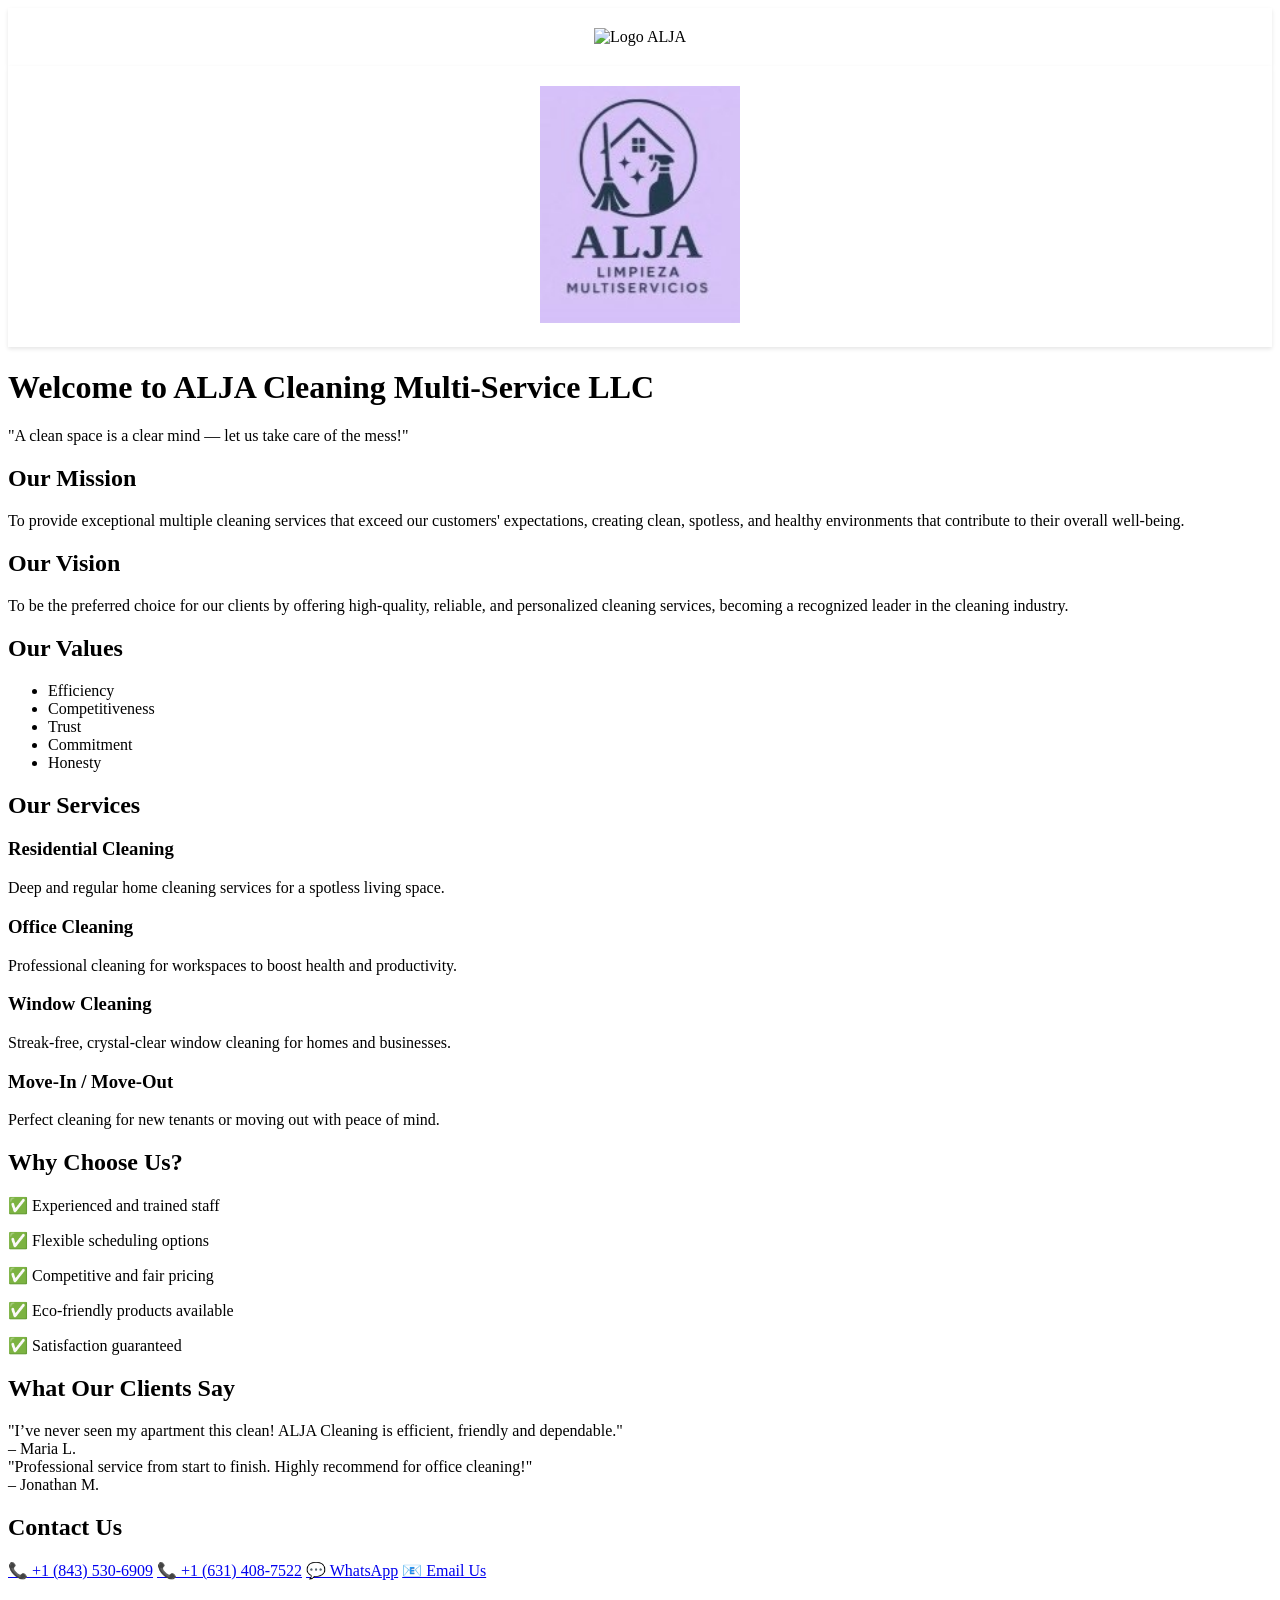
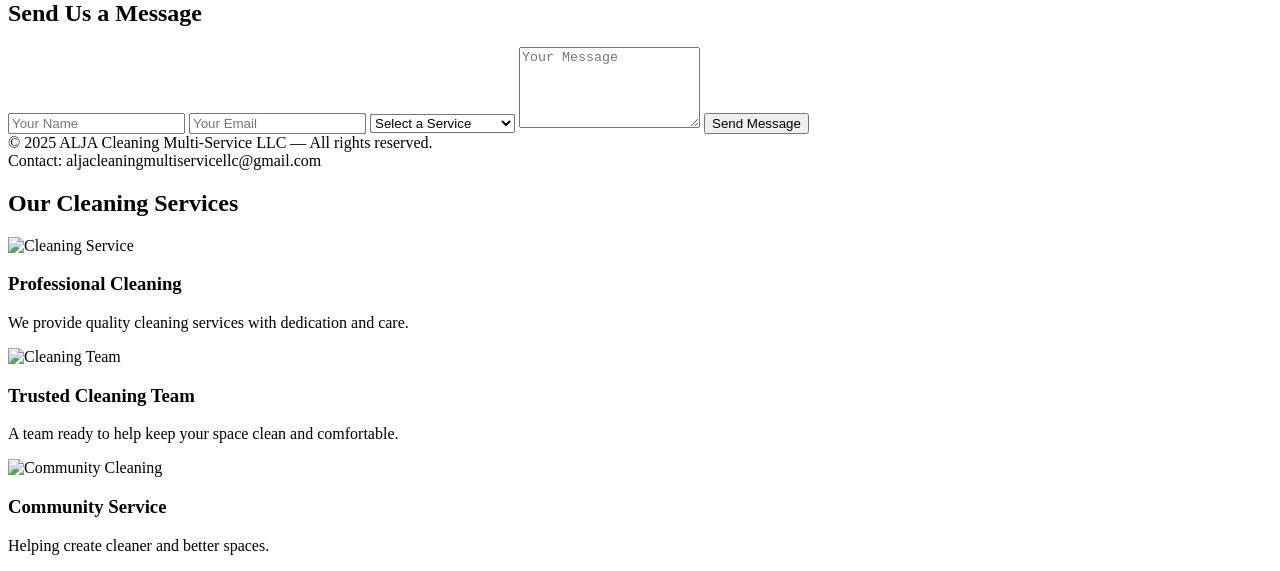
==== index.html @ face8fed "Revise HTML structure and update logo Updated the logo image and added new sections for services and" ====
<!DOCTYPE html>
<html lang="en">
<head>
<meta charset="UTF-8" />
<meta name="viewport" content="width=device-width, initial-scale=1.0"/>
<title>ALJA Cleaning Multi-Service LLC</title>
<style>
<body>
{ 
font-family: 'Segoe UI', sans-serif;
margin: 0;
padding: 0;
background-color: #f4f6f8;
color: #333;
}
header {
background-color: #ffffff;
padding: 20px 0;
text-align: center;
box-shadow: 0 2px 4px rgba(0,0,0,0.1);
}
</style>
</head>
 <header>
   <img src="IMG_3020" alt="Logo ALJA" width="200">
 </header>
</body>
<html>
</html>
 </header>
</style>
</head>
<body>

<header>
<!-- Cambia este archivo por tu logo -->
<img src="IMG_3020.jpeg" alt="ALJA Cleaning Logo" width="200"> 
</header>

<div class="container">

<h1>Welcome to ALJA Cleaning Multi-Service LLC</h1>
<p>"A clean space is a clear mind — let us take care of the mess!"</p>

<section>
<h2>Our Mission</h2>
<p>To provide exceptional multiple cleaning services that exceed our customers' expectations, creating clean, spotless, and healthy environments that contribute to their overall well-being.</p>
</section>

<section>
<h2>Our Vision</h2>
<p>To be the preferred choice for our clients by offering high-quality, reliable, and personalized cleaning services, becoming a recognized leader in the cleaning industry.</p>
</section>

<section>
<h2>Our Values</h2>
<ul>
<li>Efficiency</li>
<li>Competitiveness</li>
<li>Trust</li>
<li>Commitment</li>
<li>Honesty</li>
</ul>
</section>

<section>
<h2>Our Services</h2>
<div class="services">
<div class="service-box">
<h3>Residential Cleaning</h3>
<p>Deep and regular home cleaning services for a spotless living space.</p>
</div>
<div class="service-box">
<h3>Office Cleaning</h3>
<p>Professional cleaning for workspaces to boost health and productivity.</p>
</div>
<div class="service-box">
<h3>Window Cleaning</h3>
<p>Streak-free, crystal-clear window cleaning for homes and businesses.</p>
</div>
<div class="service-box">
<h3>Move-In / Move-Out</h3>
<p>Perfect cleaning for new tenants or moving out with peace of mind.</p>
</div>
</div>
</section>

<section>
<h2>Why Choose Us?</h2>
<div class="why-choose-us">
<div class="service-box">
<p>✅ Experienced and trained staff</p>
<p>✅ Flexible scheduling options</p>
<p>✅ Competitive and fair pricing</p>
<p>✅ Eco-friendly products available</p>
<p>✅ Satisfaction guaranteed</p>
</div>
</div>
</section>

<section>
<h2>What Our Clients Say</h2>
<div class="testimonial">
"I’ve never seen my apartment this clean! ALJA Cleaning is efficient, friendly and dependable." <br>– Maria L.
</div>
<div class="testimonial">
"Professional service from start to finish. Highly recommend for office cleaning!" <br>– Jonathan M.
</div>
</section>

<section>
<h2>Contact Us</h2>
<div class="contact-buttons">
<a href="tel:+18435306909">📞 +1 (843) 530-6909</a>
<a href="tel:+16314087522">📞 +1 (631) 408-7522</a>
<a href="https://wa.me/18435306909" target="_blank">💬 WhatsApp</a>
<a href="mailto:aljacleaningmultiservicellc@gmail.com">📧 Email Us</a>
</div>
</section>

<section>
<h2>Send Us a Message</h2>
<form>
<input type="text" placeholder="Your Name" required>
<input type="email" placeholder="Your Email" required>
<select required>
<option value="">Select a Service</option>
<option>Residential Cleaning</option>
<option>Office Cleaning</option>
<option>Window Cleaning</option>
<option>Move-In / Move-Out</option>
</select>
<textarea rows="5" placeholder="Your Message" required></textarea>
<input type="submit" value="Send Message">
</form>
</section>

</div>

<footer>
&copy; 2025 ALJA Cleaning Multi-Service LLC — All rights reserved.<br>
Contact: aljacleaningmultiservicellc@gmail.com
</footer>
<section id="services">

<h2>Our Cleaning Services</h2>

<div class="services">


<div class="card">

<img src="images/IMG_3020.jpeg" alt="Cleaning Service">

<h3>Professional Cleaning</h3>

<p>
We provide quality cleaning services with dedication and care.
</p>

</div>



<div class="card">

<img src="images/IMG_3021 (1).jpeg" alt="Cleaning Team">

<h3>Trusted Cleaning Team</h3>

<p>
A team ready to help keep your space clean and comfortable.
</p>

</div>



<div class="card">

<img src="images/IMG_3021 (2).jpeg" alt="Community Cleaning">

<h3>Community Service</h3>

<p>
Helping create cleaner and better spaces.
</p>

</div>


</div>

</section>
</body>
</html>
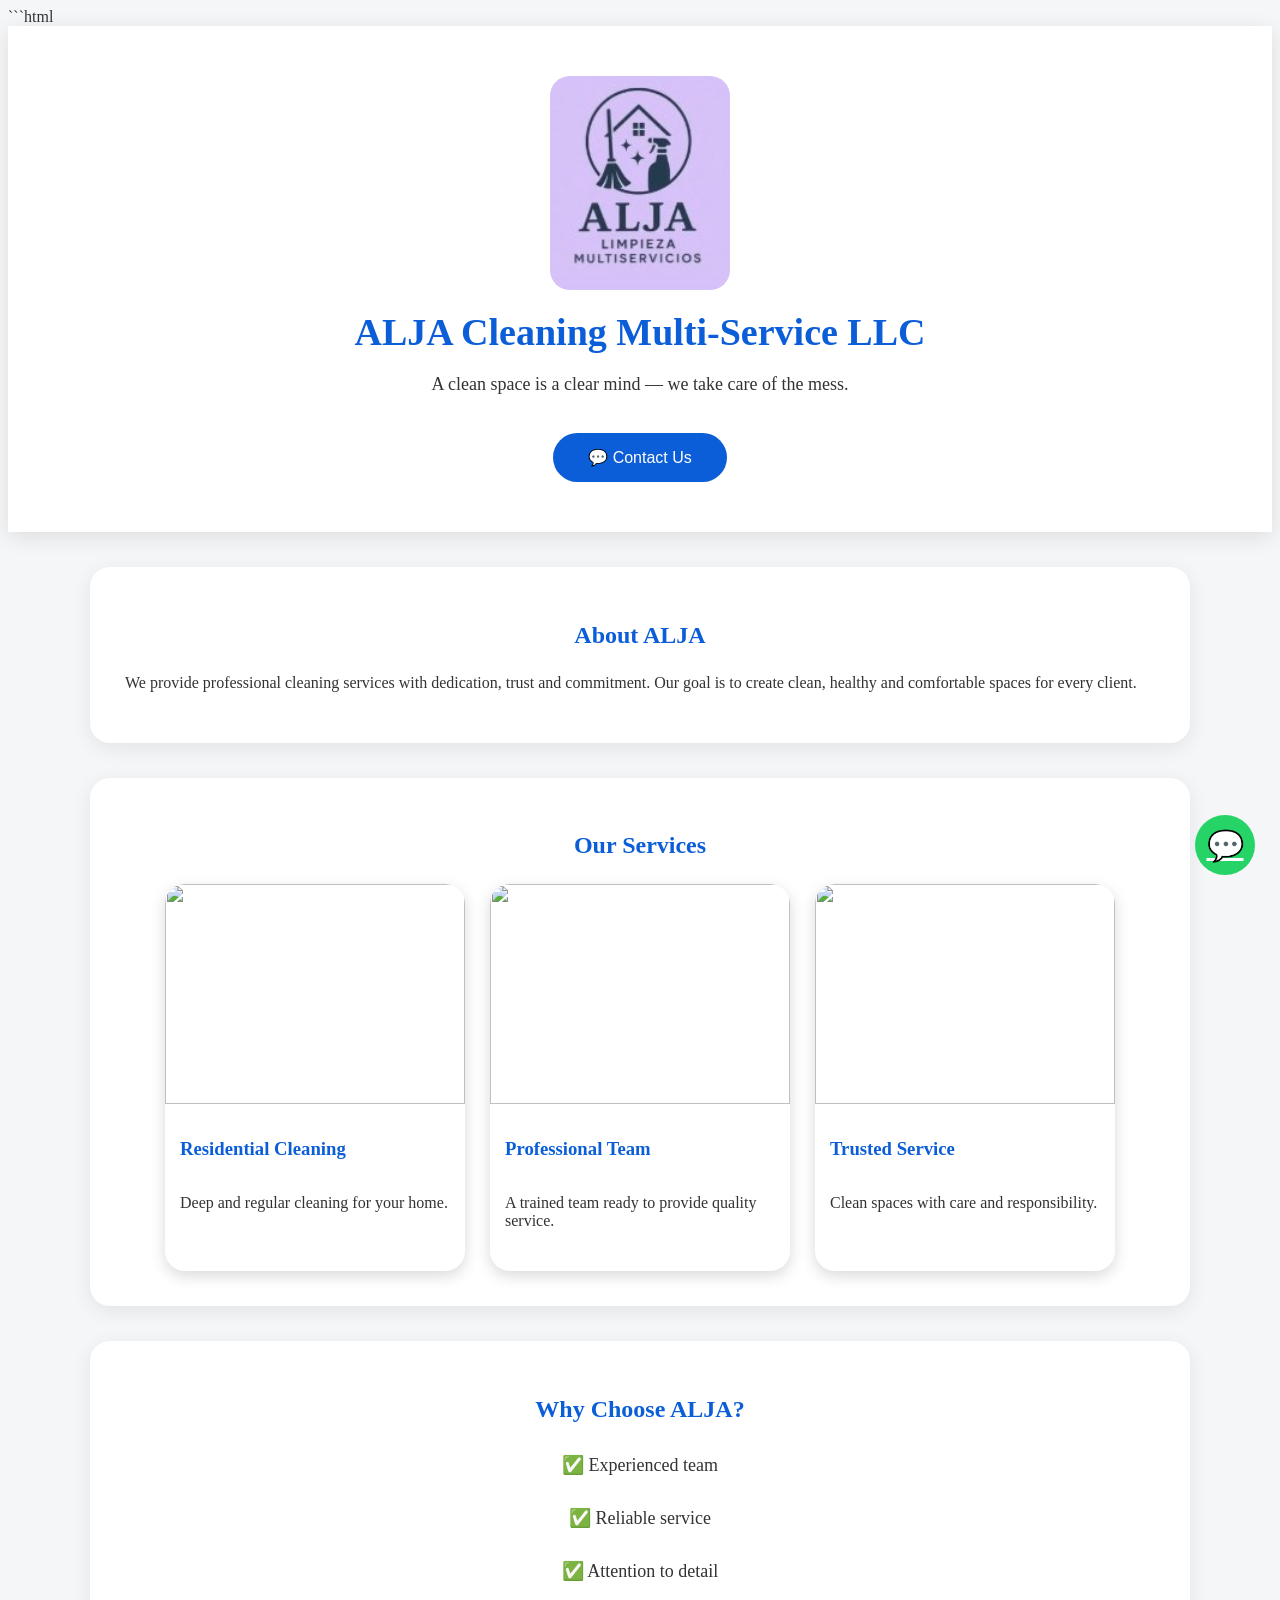
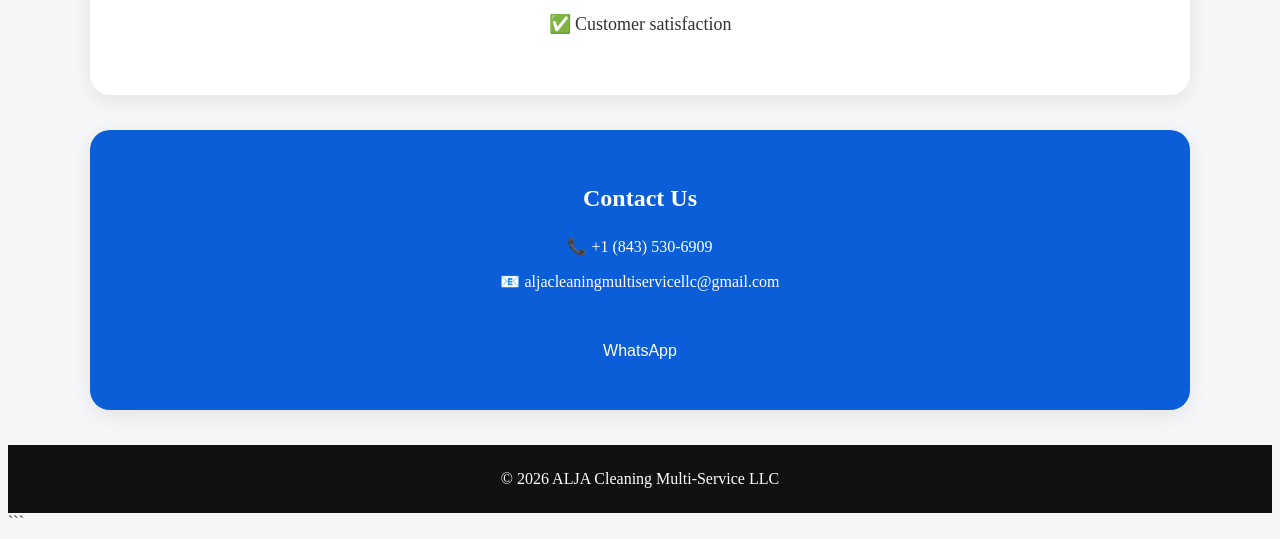
==== commit 1958eca9: "Refactor index.html for improved layout and content Updated HTML structure and content for ALJA Clea" ====
--- a/index.html
+++ b/index.html
@@ -1,161 +1,77 @@
+```html
 <!DOCTYPE html>
 <html lang="en">
+
 <head>
-<meta charset="UTF-8" />
-<meta name="viewport" content="width=device-width, initial-scale=1.0"/>
+
+<meta charset="UTF-8">
+<meta name="viewport" content="width=device-width, initial-scale=1.0">
+
 <title>ALJA Cleaning Multi-Service LLC</title>
-<style>
-<body>
-{ 
-font-family: 'Segoe UI', sans-serif;
-margin: 0;
-padding: 0;
-background-color: #f4f6f8;
-color: #333;
-}
-header {
-background-color: #ffffff;
-padding: 20px 0;
-text-align: center;
-box-shadow: 0 2px 4px rgba(0,0,0,0.1);
-}
-</style>
+
+<link rel="stylesheet" href="style.css">
+
 </head>
- <header>
-   <img src="IMG_3020" alt="Logo ALJA" width="200">
- </header>
-</body>
-<html>
-</html>
- </header>
-</style>
-</head>
+
+
 <body>
 
+
 <header>
-<!-- Cambia este archivo por tu logo -->
-<img src="IMG_3020.jpeg" alt="ALJA Cleaning Logo" width="200"> 
+
+<img src="IMG_3020.jpeg" alt="ALJA Logo">
+
+<h1>ALJA Cleaning Multi-Service LLC</h1>
+
+<p>
+A clean space is a clear mind — we take care of the mess.
+</p>
+
+<a href="https://wa.me/18435306909" target="_blank">
+<button>💬 Contact Us</button>
+</a>
+
 </header>
+
+
+
 
 <div class="container">
 
-<h1>Welcome to ALJA Cleaning Multi-Service LLC</h1>
-<p>"A clean space is a clear mind — let us take care of the mess!"</p>
+
+
+<section class="about">
+
+<h2>About ALJA</h2>
+
+<p>
+We provide professional cleaning services with dedication,
+trust and commitment. Our goal is to create clean,
+healthy and comfortable spaces for every client.
+</p>
+
+</section>
+
+
+
+
 
 <section>
-<h2>Our Mission</h2>
-<p>To provide exceptional multiple cleaning services that exceed our customers' expectations, creating clean, spotless, and healthy environments that contribute to their overall well-being.</p>
-</section>
 
-<section>
-<h2>Our Vision</h2>
-<p>To be the preferred choice for our clients by offering high-quality, reliable, and personalized cleaning services, becoming a recognized leader in the cleaning industry.</p>
-</section>
+<h2>Our Services</h2>
 
-<section>
-<h2>Our Values</h2>
-<ul>
-<li>Efficiency</li>
-<li>Competitiveness</li>
-<li>Trust</li>
-<li>Commitment</li>
-<li>Honesty</li>
-</ul>
-</section>
-
-<section>
-<h2>Our Services</h2>
-<div class="services">
-<div class="service-box">
-<h3>Residential Cleaning</h3>
-<p>Deep and regular home cleaning services for a spotless living space.</p>
-</div>
-<div class="service-box">
-<h3>Office Cleaning</h3>
-<p>Professional cleaning for workspaces to boost health and productivity.</p>
-</div>
-<div class="service-box">
-<h3>Window Cleaning</h3>
-<p>Streak-free, crystal-clear window cleaning for homes and businesses.</p>
-</div>
-<div class="service-box">
-<h3>Move-In / Move-Out</h3>
-<p>Perfect cleaning for new tenants or moving out with peace of mind.</p>
-</div>
-</div>
-</section>
-
-<section>
-<h2>Why Choose Us?</h2>
-<div class="why-choose-us">
-<div class="service-box">
-<p>✅ Experienced and trained staff</p>
-<p>✅ Flexible scheduling options</p>
-<p>✅ Competitive and fair pricing</p>
-<p>✅ Eco-friendly products available</p>
-<p>✅ Satisfaction guaranteed</p>
-</div>
-</div>
-</section>
-
-<section>
-<h2>What Our Clients Say</h2>
-<div class="testimonial">
-"I’ve never seen my apartment this clean! ALJA Cleaning is efficient, friendly and dependable." <br>– Maria L.
-</div>
-<div class="testimonial">
-"Professional service from start to finish. Highly recommend for office cleaning!" <br>– Jonathan M.
-</div>
-</section>
-
-<section>
-<h2>Contact Us</h2>
-<div class="contact-buttons">
-<a href="tel:+18435306909">📞 +1 (843) 530-6909</a>
-<a href="tel:+16314087522">📞 +1 (631) 408-7522</a>
-<a href="https://wa.me/18435306909" target="_blank">💬 WhatsApp</a>
-<a href="mailto:aljacleaningmultiservicellc@gmail.com">📧 Email Us</a>
-</div>
-</section>
-
-<section>
-<h2>Send Us a Message</h2>
-<form>
-<input type="text" placeholder="Your Name" required>
-<input type="email" placeholder="Your Email" required>
-<select required>
-<option value="">Select a Service</option>
-<option>Residential Cleaning</option>
-<option>Office Cleaning</option>
-<option>Window Cleaning</option>
-<option>Move-In / Move-Out</option>
-</select>
-<textarea rows="5" placeholder="Your Message" required></textarea>
-<input type="submit" value="Send Message">
-</form>
-</section>
-
-</div>
-
-<footer>
-&copy; 2025 ALJA Cleaning Multi-Service LLC — All rights reserved.<br>
-Contact: aljacleaningmultiservicellc@gmail.com
-</footer>
-<section id="services">
-
-<h2>Our Cleaning Services</h2>
 
 <div class="services">
 
 
 <div class="card">
 
-<img src="images/IMG_3020.jpeg" alt="Cleaning Service">
+<img src="images/IMG_3021.jpeg">
 
-<h3>Professional Cleaning</h3>
+<h3>Residential Cleaning</h3>
 
 <p>
-We provide quality cleaning services with dedication and care.
+Deep and regular cleaning for your home.
 </p>
 
 </div>
@@ -164,34 +80,115 @@
 
 <div class="card">
 
-<img src="images/IMG_3021 (1).jpeg" alt="Cleaning Team">
+<img src="images/IMG_3021 (1).jpeg">
 
-<h3>Trusted Cleaning Team</h3>
+<h3>Professional Team</h3>
 
 <p>
-A team ready to help keep your space clean and comfortable.
+A trained team ready to provide quality service.
 </p>
 
 </div>
 
 
 
+
 <div class="card">
 
-<img src="images/IMG_3021 (2).jpeg" alt="Community Cleaning">
+<img src="images/IMG_3021 (2).jpeg">
 
-<h3>Community Service</h3>
+<h3>Trusted Service</h3>
 
 <p>
-Helping create cleaner and better spaces.
+Clean spaces with care and responsibility.
 </p>
 
 </div>
 
 
+
 </div>
 
 </section>
+
+
+
+
+
+
+
+<section>
+
+<h2>Why Choose ALJA?</h2>
+
+
+<div class="features">
+
+<p>✅ Experienced team</p>
+
+<p>✅ Reliable service</p>
+
+<p>✅ Attention to detail</p>
+
+<p>✅ Customer satisfaction</p>
+
+</div>
+
+
+</section>
+
+
+
+
+
+<section class="contact">
+
+<h2>Contact Us</h2>
+
+<p>📞 +1 (843) 530-6909</p>
+
+<p>📧 aljacleaningmultiservicellc@gmail.com</p>
+
+
+<a href="https://wa.me/18435306909" target="_blank">
+
+<button>
+WhatsApp
+</button>
+
+</a>
+
+
+</section>
+
+
+
+</div>
+
+
+
+
+
+<a href="https://wa.me/18435306909" class="float">
+
+💬
+
+</a>
+
+
+
+<footer>
+
+© 2026 ALJA Cleaning Multi-Service LLC
+
+</footer>
+
+
+
+<script src="script.js"></script>
+
+
 </body>
+
 </html>
-
+```
--- a/style.css
+++ b/style.css
@@ -0,0 +1,258 @@
+```css
+*{
+
+margin:0;
+padding:0;
+box-sizing:border-box;
+font-family:'Segoe UI',sans-serif;
+
+}
+
+
+body{
+
+background:#f4f6f8;
+color:#333;
+
+}
+
+
+
+header{
+
+background:white;
+text-align:center;
+padding:50px 20px;
+box-shadow:0 5px 20px rgba(0,0,0,.1);
+
+}
+
+
+
+header img{
+
+width:180px;
+border-radius:20px;
+
+}
+
+
+
+header h1{
+
+color:#0b5ed7;
+font-size:38px;
+margin:20px;
+
+}
+
+
+
+header p{
+
+font-size:18px;
+
+}
+
+
+
+button{
+
+margin-top:20px;
+background:#0b5ed7;
+color:white;
+border:none;
+padding:15px 35px;
+border-radius:30px;
+cursor:pointer;
+font-size:16px;
+
+}
+
+
+
+button:hover{
+
+background:#083b8a;
+
+}
+
+
+
+
+.container{
+
+width:90%;
+max-width:1100px;
+margin:auto;
+
+}
+
+
+
+section{
+
+background:white;
+margin:35px 0;
+padding:35px;
+border-radius:20px;
+box-shadow:0 5px 20px rgba(0,0,0,.08);
+
+}
+
+
+
+h2{
+
+text-align:center;
+color:#0b5ed7;
+margin-bottom:25px;
+
+}
+
+
+
+
+.services{
+
+display:flex;
+justify-content:center;
+gap:25px;
+flex-wrap:wrap;
+
+}
+
+
+
+.card{
+
+width:300px;
+background:white;
+border-radius:20px;
+overflow:hidden;
+box-shadow:0 5px 15px rgba(0,0,0,.15);
+transition:.3s;
+
+}
+
+
+
+.card:hover{
+
+transform:translateY(-10px);
+
+}
+
+
+
+.card img{
+
+width:100%;
+height:220px;
+object-fit:cover;
+
+}
+
+
+
+.card h3{
+
+padding:15px;
+color:#0b5ed7;
+
+}
+
+
+
+.card p{
+
+padding:0 15px 25px;
+
+}
+
+
+
+.features{
+
+text-align:center;
+font-size:18px;
+line-height:35px;
+
+}
+
+
+
+
+.contact{
+
+text-align:center;
+background:#0b5ed7;
+color:white;
+
+}
+
+
+
+.contact h2{
+
+color:white;
+
+}
+
+
+
+.float{
+
+position:fixed;
+right:25px;
+bottom:25px;
+
+background:#25D366;
+
+color:white;
+
+width:60px;
+height:60px;
+
+border-radius:50%;
+
+display:flex;
+justify-content:center;
+align-items:center;
+
+font-size:30px;
+
+}
+
+
+
+footer{
+
+background:#111;
+color:white;
+text-align:center;
+padding:25px;
+
+}
+
+
+
+
+@media(max-width:700px){
+
+header h1{
+
+font-size:25px;
+
+}
+
+
+.card{
+
+width:100%;
+
+}
+
+}
+```
+
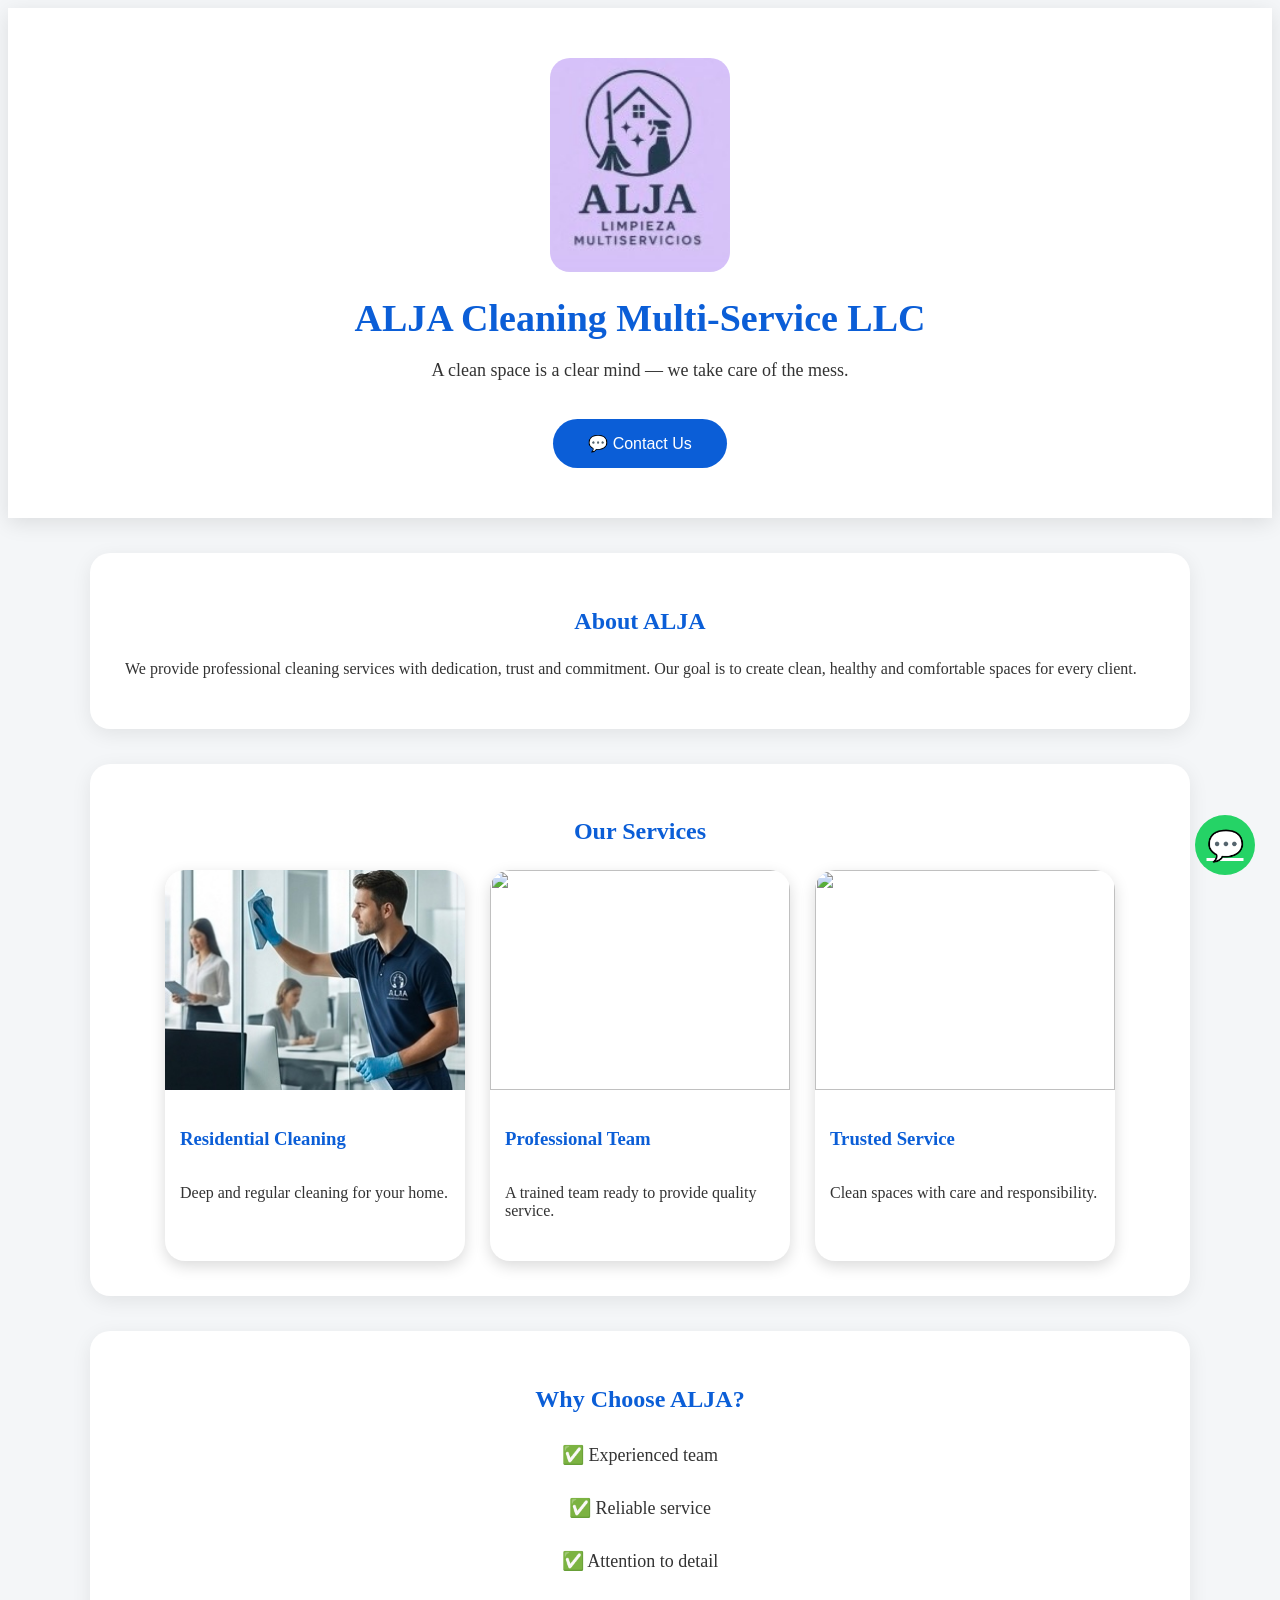
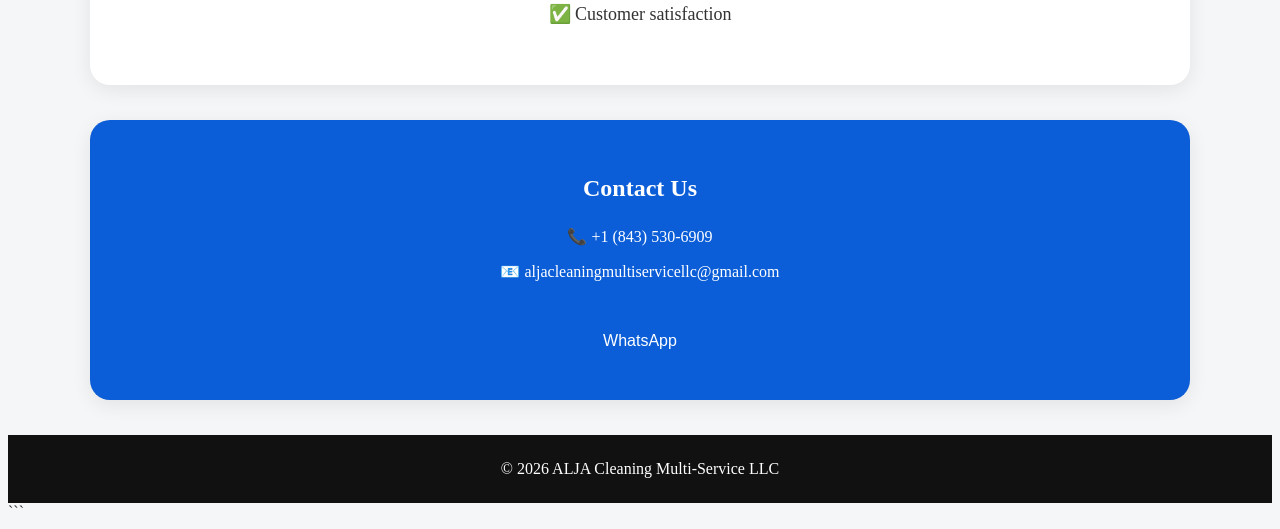
==== commit d1000a8c: "Fix HTML formatting and update image paths" ====
--- a/index.html
+++ b/index.html
@@ -1,4 +1,4 @@
-```html
+
 <!DOCTYPE html>
 <html lang="en">
 
@@ -66,7 +66,7 @@
 
 <div class="card">
 
-<img src="images/IMG_3021.jpeg">
+<img src="IMG_3021.jpeg">
 
 <h3>Residential Cleaning</h3>
 
@@ -80,7 +80,7 @@
 
 <div class="card">
 
-<img src="images/IMG_3021 (1).jpeg">
+<img src="IMG_3021(1).jpeg">
 
 <h3>Professional Team</h3>
 
@@ -95,7 +95,7 @@
 
 <div class="card">
 
-<img src="images/IMG_3021 (2).jpeg">
+<img src="IMG_3021(2).jpeg">
 
 <h3>Trusted Service</h3>
 
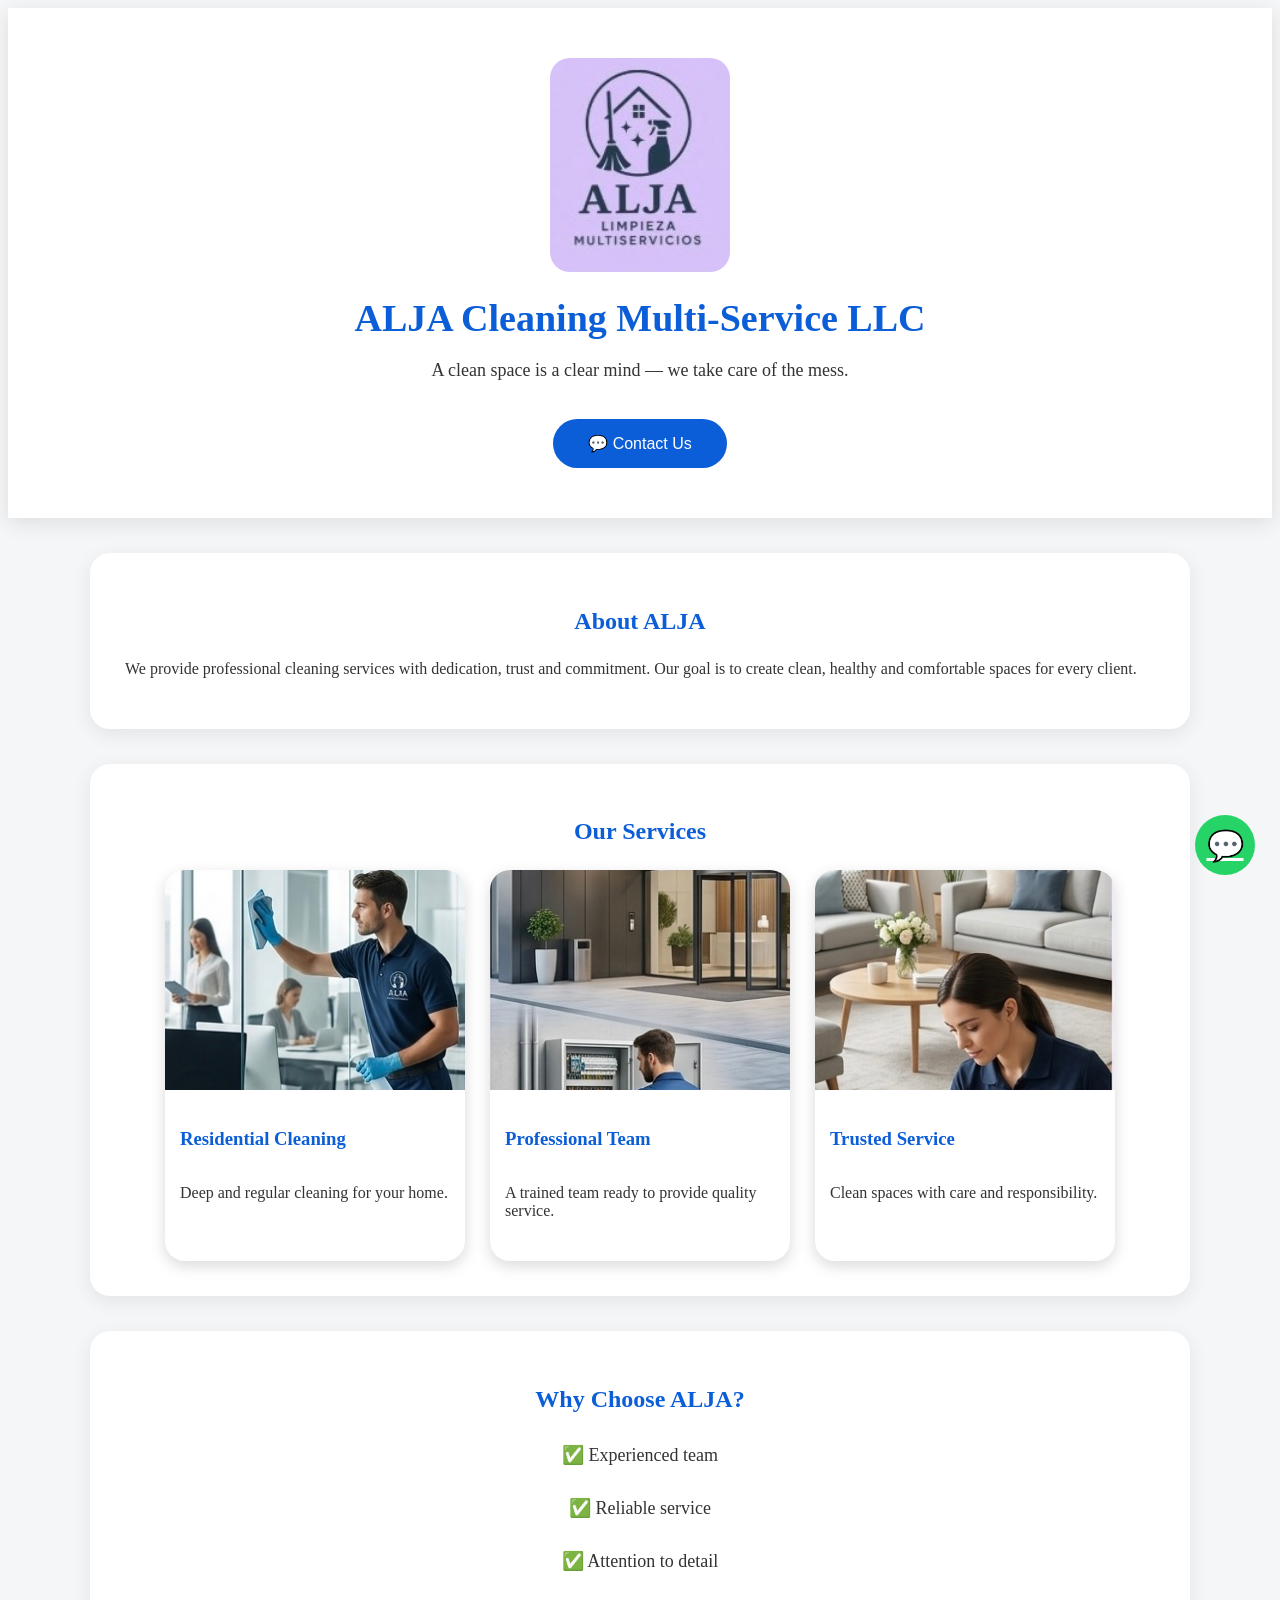
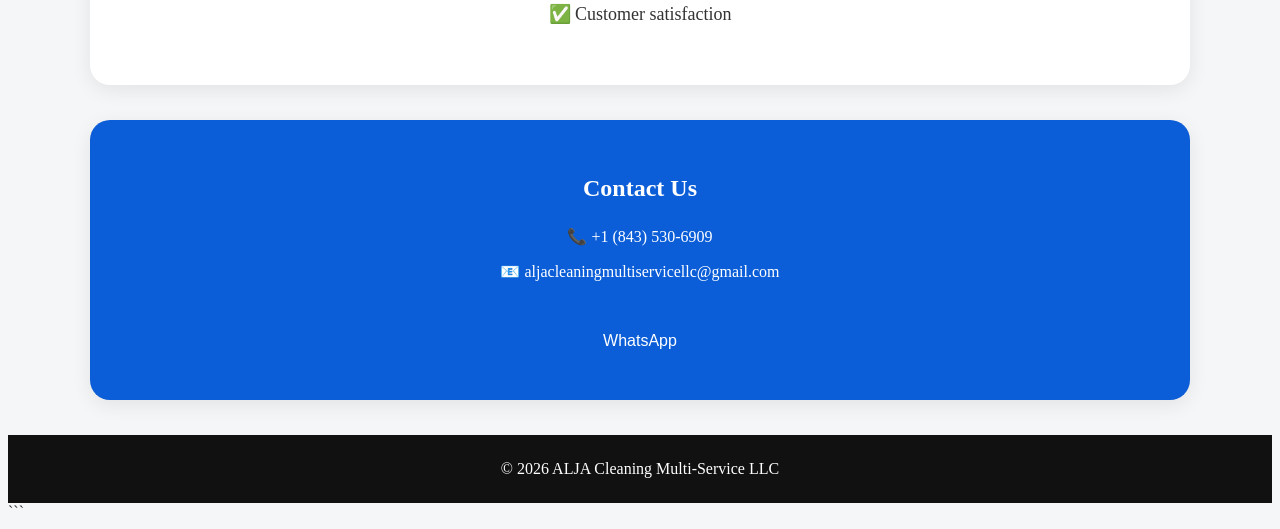
==== commit f43149d0: "Fix HTML formatting and restore content" ====
--- a/index.html
+++ b/index.html
@@ -80,7 +80,7 @@
 
 <div class="card">
 
-<img src="IMG_3021(1).jpeg">
+<img src="IMG_3021 (1).jpeg">
 
 <h3>Professional Team</h3>
 
@@ -95,7 +95,7 @@
 
 <div class="card">
 
-<img src="IMG_3021(2).jpeg">
+<img src="IMG_3021 (2).jpeg">
 
 <h3>Trusted Service</h3>
 
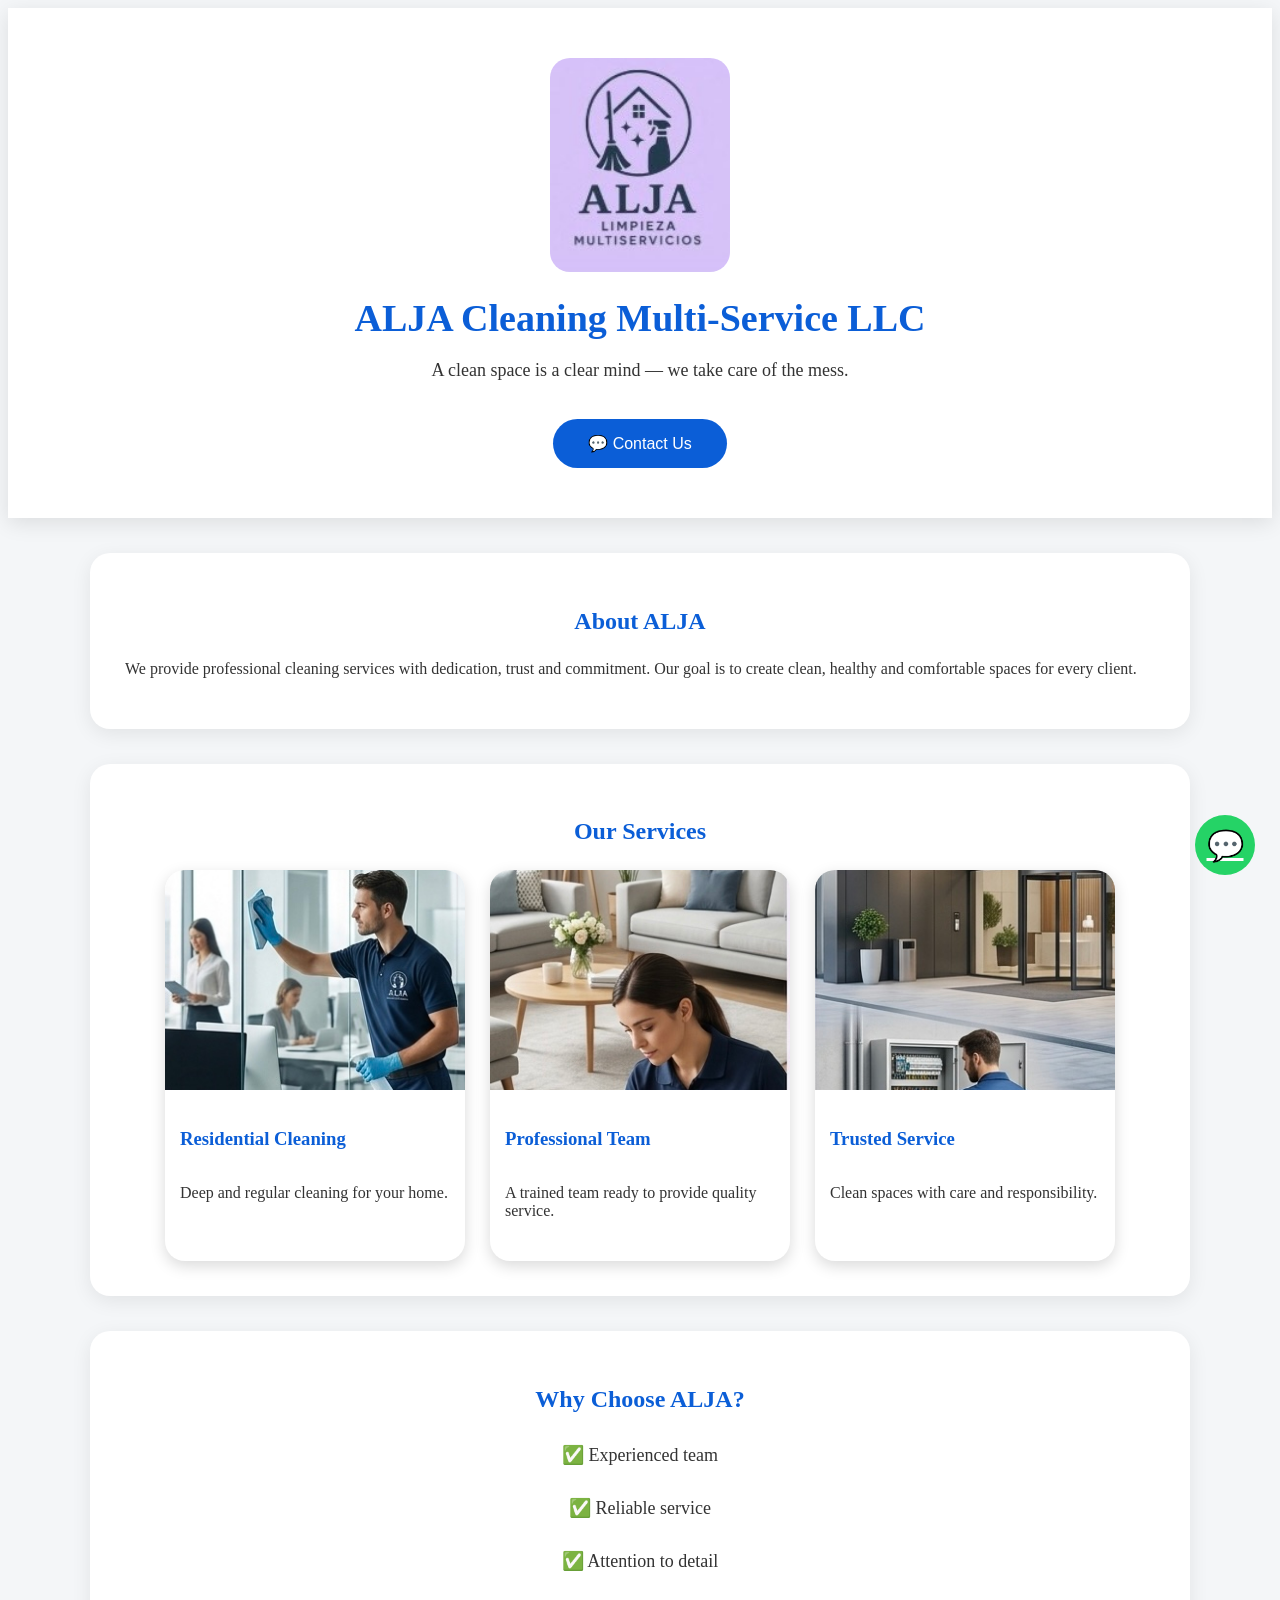
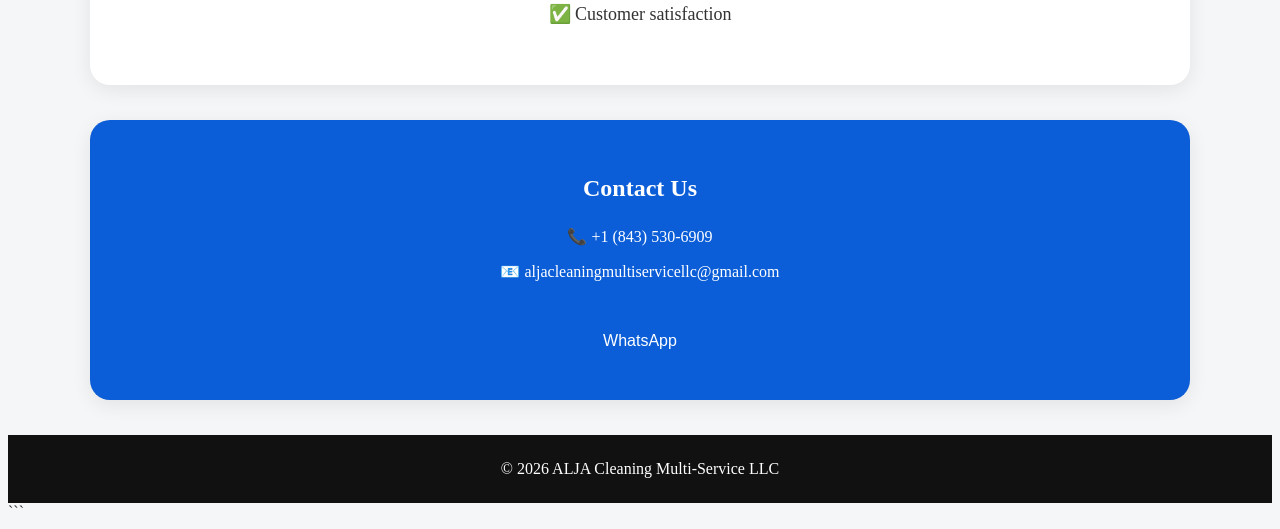
==== commit d49bfa74: "Update index.html with new content and images" ====
--- a/index.html
+++ b/index.html
@@ -80,7 +80,7 @@
 
 <div class="card">
 
-<img src="IMG_3021 (1).jpeg">
+<img src="IMG_3022.jpeg">
 
 <h3>Professional Team</h3>
 
@@ -95,7 +95,7 @@
 
 <div class="card">
 
-<img src="IMG_3021 (2).jpeg">
+<img src="IMG_3023.jpeg">
 
 <h3>Trusted Service</h3>
 
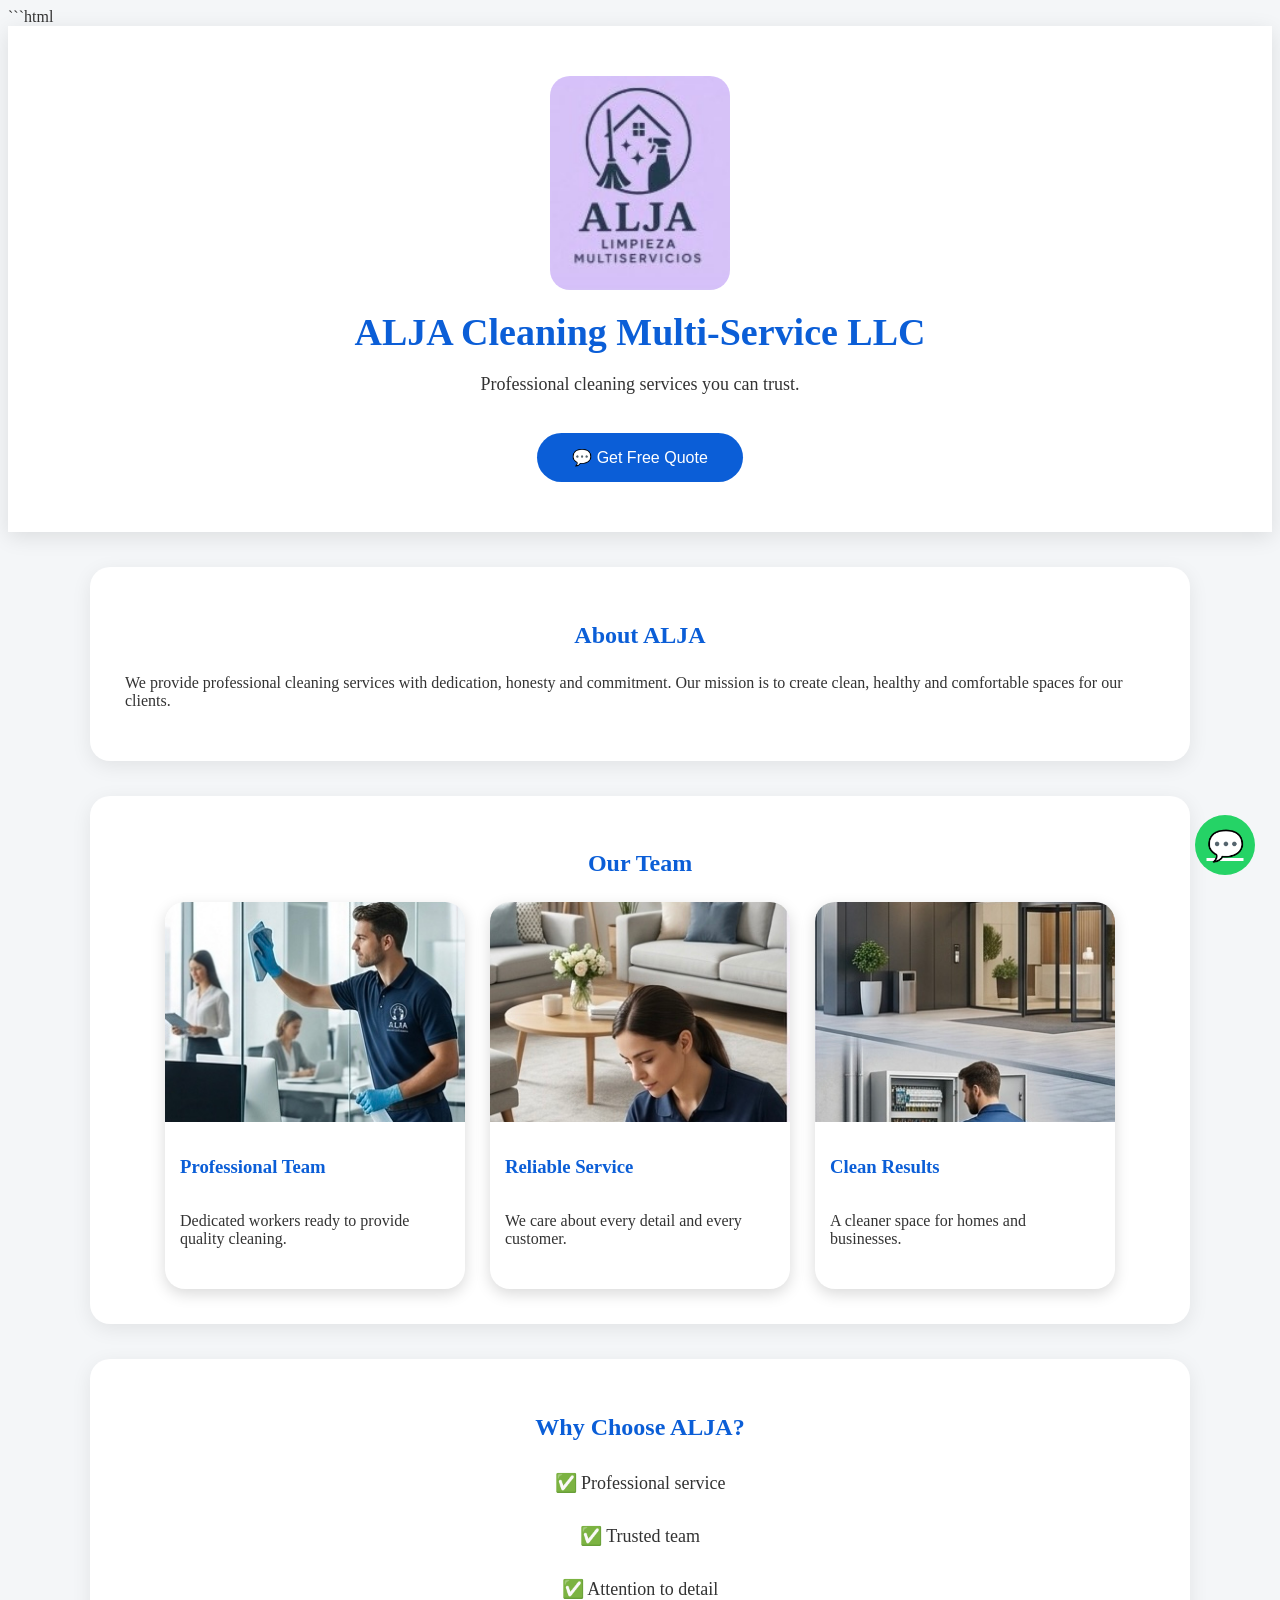
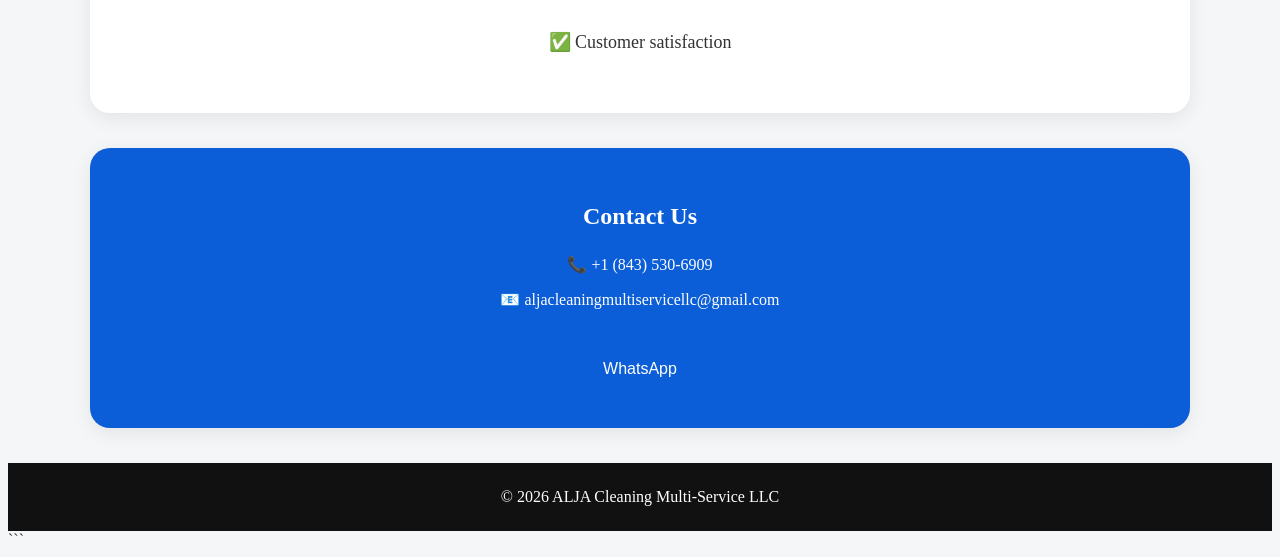
==== commit 991392b8: "Revise index.html for improved messaging and layout Updated content and structure for clarity and en" ====
--- a/index.html
+++ b/index.html
@@ -1,4 +1,4 @@
-
+```html
 <!DOCTYPE html>
 <html lang="en">
 
@@ -24,33 +24,41 @@
 <h1>ALJA Cleaning Multi-Service LLC</h1>
 
 <p>
-A clean space is a clear mind — we take care of the mess.
-</p>
+Professional cleaning services you can trust.
+</p>
+
 
 <a href="https://wa.me/18435306909" target="_blank">
-<button>💬 Contact Us</button>
+
+<button>
+💬 Get Free Quote
+</button>
+
 </a>
 
+
 </header>
 
 
 
 
+
 <div class="container">
 
 
 
-<section class="about">
+<section>
 
 <h2>About ALJA</h2>
 
 <p>
 We provide professional cleaning services with dedication,
-trust and commitment. Our goal is to create clean,
-healthy and comfortable spaces for every client.
-</p>
-
-</section>
+honesty and commitment. Our mission is to create clean,
+healthy and comfortable spaces for our clients.
+</p>
+
+</section>
+
 
 
 
@@ -58,23 +66,26 @@
 
 <section>
 
-<h2>Our Services</h2>
+<h2>Our Team</h2>
 
 
 <div class="services">
 
 
+
 <div class="card">
 
 <img src="IMG_3021.jpeg">
 
-<h3>Residential Cleaning</h3>
-
-<p>
-Deep and regular cleaning for your home.
-</p>
-
-</div>
+<h3>Professional Team</h3>
+
+<p>
+Dedicated workers ready to provide quality cleaning.
+</p>
+
+</div>
+
+
 
 
 
@@ -82,13 +93,15 @@
 
 <img src="IMG_3022.jpeg">
 
-<h3>Professional Team</h3>
-
-<p>
-A trained team ready to provide quality service.
-</p>
-
-</div>
+<h3>Reliable Service</h3>
+
+<p>
+We care about every detail and every customer.
+</p>
+
+</div>
+
+
 
 
 
@@ -97,17 +110,18 @@
 
 <img src="IMG_3023.jpeg">
 
-<h3>Trusted Service</h3>
-
-<p>
-Clean spaces with care and responsibility.
-</p>
-
-</div>
-
-
-
-</div>
+<h3>Clean Results</h3>
+
+<p>
+A cleaner space for homes and businesses.
+</p>
+
+</div>
+
+
+
+</div>
+
 
 </section>
 
@@ -119,23 +133,27 @@
 
 <section>
 
+
 <h2>Why Choose ALJA?</h2>
 
 
 <div class="features">
 
-<p>✅ Experienced team</p>
-
-<p>✅ Reliable service</p>
+<p>✅ Professional service</p>
+
+<p>✅ Trusted team</p>
 
 <p>✅ Attention to detail</p>
 
 <p>✅ Customer satisfaction</p>
 
-</div>
-
-
-</section>
+
+</div>
+
+
+</section>
+
+
 
 
 
@@ -143,11 +161,19 @@
 
 <section class="contact">
 
+
 <h2>Contact Us</h2>
 
-<p>📞 +1 (843) 530-6909</p>
-
-<p>📧 aljacleaningmultiservicellc@gmail.com</p>
+
+<p>
+📞 +1 (843) 530-6909
+</p>
+
+
+<p>
+📧 aljacleaningmultiservicellc@gmail.com
+</p>
+
 
 
 <a href="https://wa.me/18435306909" target="_blank">
@@ -159,17 +185,21 @@
 </a>
 
 
-</section>
-
-
-
-</div>
-
-
-
-
-
-<a href="https://wa.me/18435306909" class="float">
+
+</section>
+
+
+
+
+
+
+</div>
+
+
+
+
+
+<a class="float" href="https://wa.me/18435306909" target="_blank">
 
 💬
 
@@ -177,11 +207,14 @@
 
 
 
+
+
 <footer>
 
 © 2026 ALJA Cleaning Multi-Service LLC
 
 </footer>
+
 
 
 
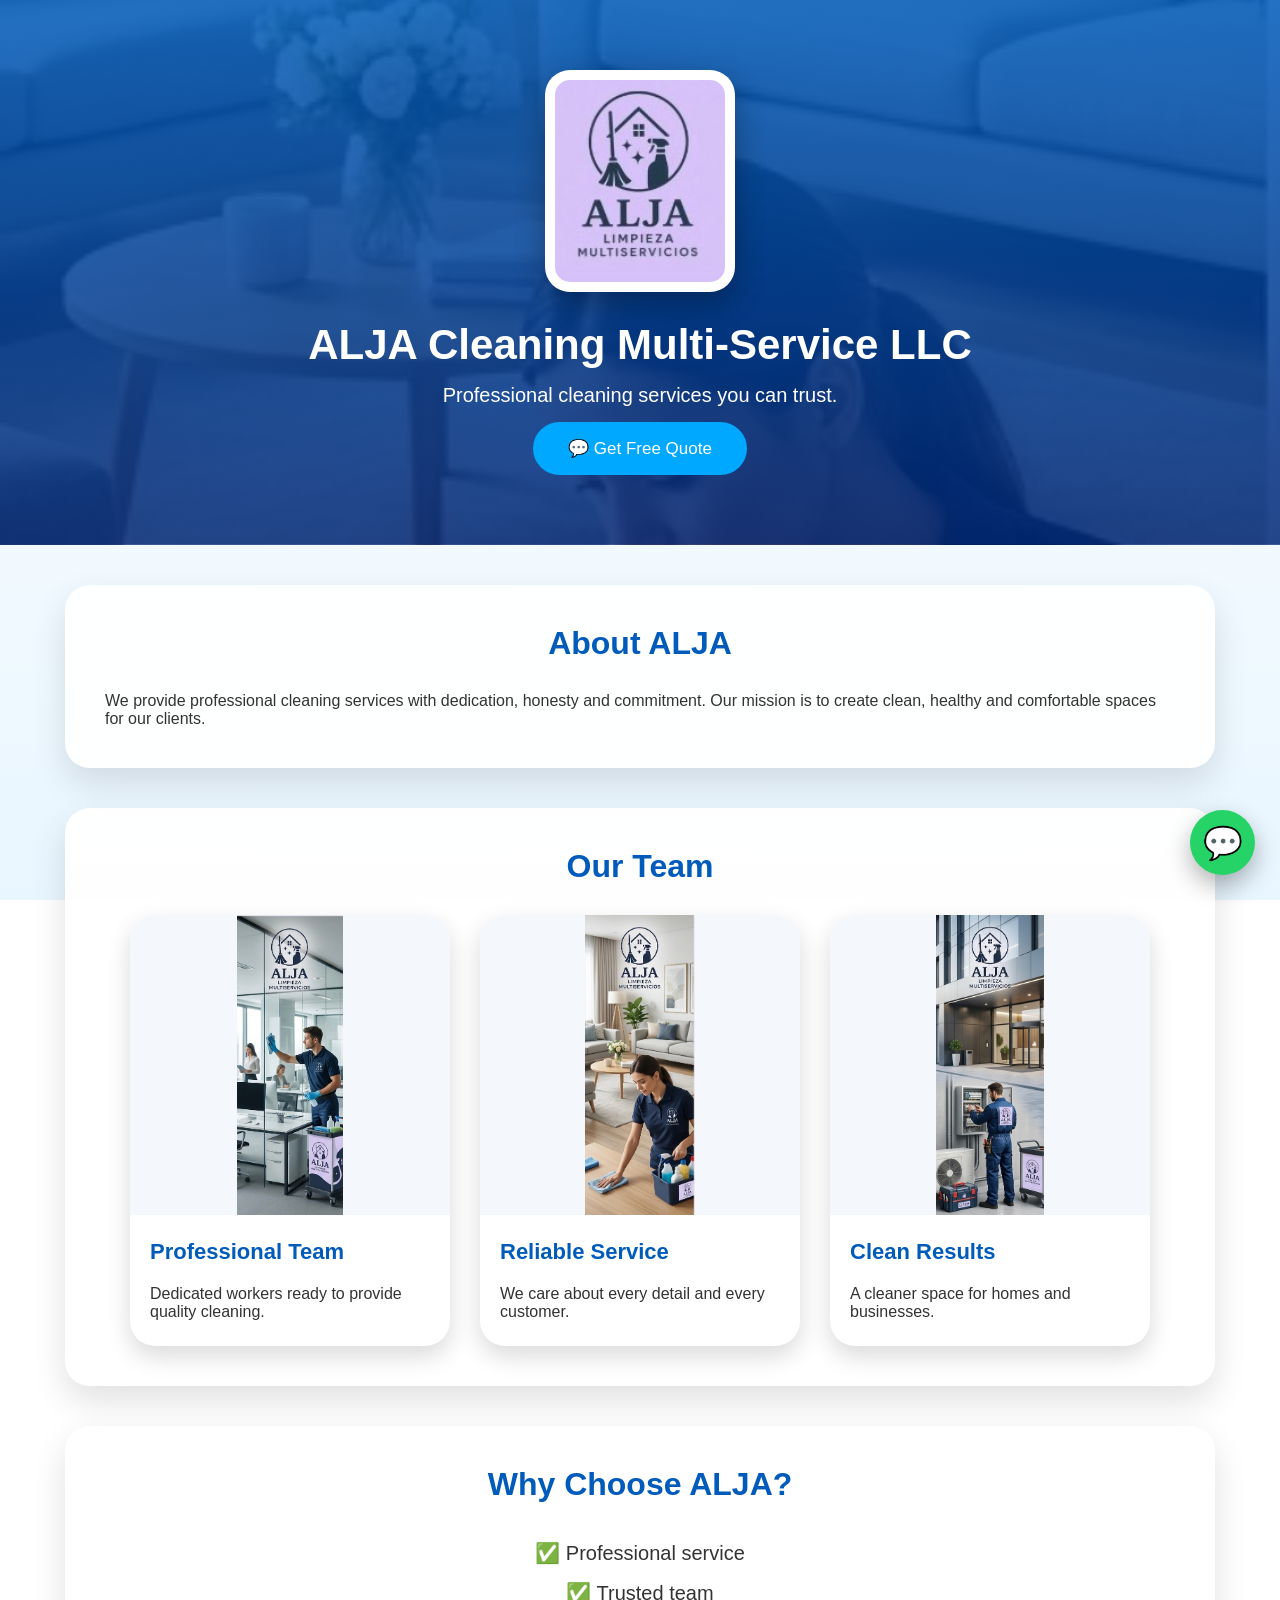
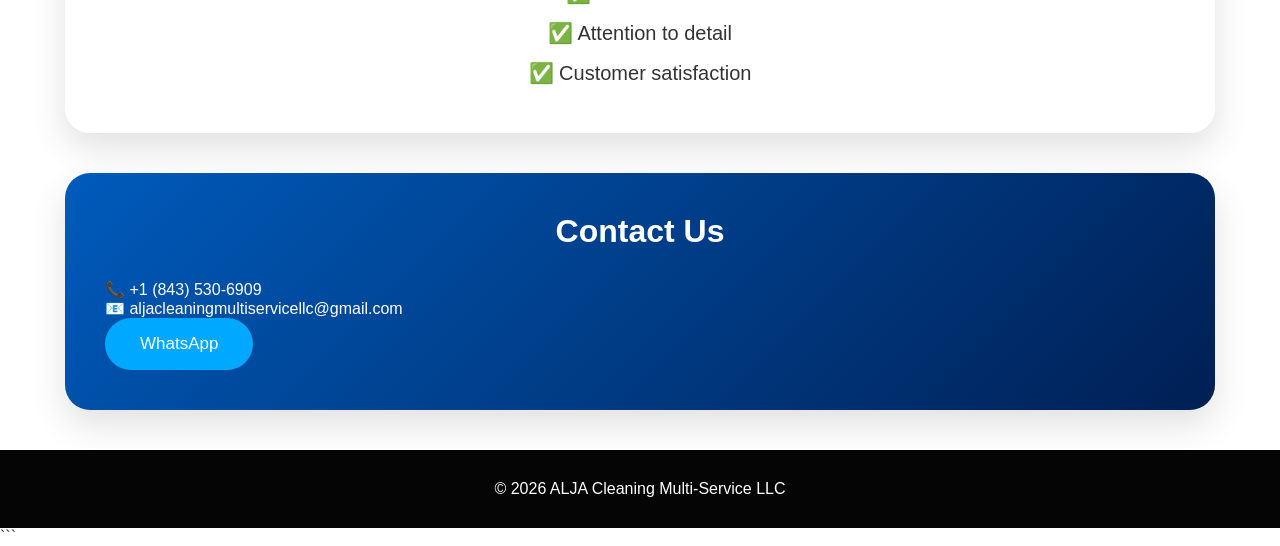
==== commit 2b4c59ad: "Refactor index.html to remove unnecessary formatting" ====
--- a/index.html
+++ b/index.html
@@ -1,4 +1,4 @@
-```html
+
 <!DOCTYPE html>
 <html lang="en">
 
--- a/style.css
+++ b/style.css
@@ -1,29 +1,48 @@
-```css
 *{
-
-margin:0;
-padding:0;
-box-sizing:border-box;
-font-family:'Segoe UI',sans-serif;
-
-}
-
-
+    margin:0;
+    padding:0;
+    box-sizing:border-box;
+    font-family:'Segoe UI', Arial, sans-serif;
 body{
 
-background:#f4f6f8;
-color:#333;
-
-}
-
-
+    background:
+    linear-gradient(
+    rgba(255,255,255,0.90),
+    rgba(230,245,255,0.90)
+    ),
+    url("https://images.unsplash.com/photo-1581578731548-c64695cc6952");
+
+    background-size:cover;
+
+    background-position:center;
+
+    background-attachment:fixed;
+
+    color:#333;
+
+}
+
+
+
+/* HEADER */
 
 header{
 
-background:white;
-text-align:center;
-padding:50px 20px;
-box-shadow:0 5px 20px rgba(0,0,0,.1);
+    background:
+    linear-gradient(
+    rgba(0,91,187,.85),
+    rgba(0,40,120,.85)
+    ),
+    url("IMG_3022.jpeg");
+
+    background-size:cover;
+    background-position:center;
+
+    text-align:center;
+
+    padding:70px 20px;
+
+    color:white;
 
 }
 
@@ -31,8 +50,15 @@
 
 header img{
 
-width:180px;
-border-radius:20px;
+    width:190px;
+
+    border-radius:25px;
+
+    background:white;
+
+    padding:10px;
+
+    box-shadow:0 10px 30px rgba(0,0,0,.3);
 
 }
 
@@ -40,9 +66,9 @@
 
 header h1{
 
-color:#0b5ed7;
-font-size:38px;
-margin:20px;
+    margin-top:25px;
+
+    font-size:42px;
 
 }
 
@@ -50,30 +76,43 @@
 
 header p{
 
-font-size:18px;
-
-}
-
+    font-size:20px;
+
+    margin:15px;
+
+}
+
+
+
+/* BOTONES */
 
 
 button{
 
-margin-top:20px;
-background:#0b5ed7;
-color:white;
-border:none;
-padding:15px 35px;
-border-radius:30px;
-cursor:pointer;
-font-size:16px;
-
-}
-
+    background:#00a8ff;
+
+    color:white;
+
+    border:none;
+
+    padding:16px 35px;
+
+    border-radius:40px;
+
+    font-size:17px;
+
+    cursor:pointer;
+
+    transition:.3s;
+
+}
 
 
 button:hover{
 
-background:#083b8a;
+    transform:scale(1.05);
+
+    background:#0077cc;
 
 }
 
@@ -82,56 +121,80 @@
 
 .container{
 
-width:90%;
-max-width:1100px;
-margin:auto;
-
-}
+    width:90%;
+
+    max-width:1150px;
+
+    margin:auto;
+
+}
+
+
 
 
 
 section{
 
-background:white;
-margin:35px 0;
-padding:35px;
-border-radius:20px;
-box-shadow:0 5px 20px rgba(0,0,0,.08);
-
-}
+    background:rgba(255,255,255,.95);
+
+    margin:40px 0;
+
+    padding:40px;
+
+    border-radius:25px;
+
+    box-shadow:
+    0 15px 35px rgba(0,0,0,.12);
+
+}
+
 
 
 
 h2{
 
-text-align:center;
-color:#0b5ed7;
-margin-bottom:25px;
-
-}
+    text-align:center;
+
+    color:#005bbb;
+
+    font-size:32px;
+
+    margin-bottom:30px;
+
+}
+
 
 
 
 
 .services{
 
-display:flex;
-justify-content:center;
-gap:25px;
-flex-wrap:wrap;
-
-}
+    display:flex;
+
+    gap:30px;
+
+    justify-content:center;
+
+    flex-wrap:wrap;
+
+}
+
 
 
 
 .card{
 
-width:300px;
-background:white;
-border-radius:20px;
-overflow:hidden;
-box-shadow:0 5px 15px rgba(0,0,0,.15);
-transition:.3s;
+    width:320px;
+
+    background:white;
+
+    border-radius:25px;
+
+    overflow:hidden;
+
+    box-shadow:0 10px 25px rgba(0,0,0,.15);
+
+    transition:.4s;
 
 }
 
@@ -139,7 +202,7 @@
 
 .card:hover{
 
-transform:translateY(-10px);
+    transform:translateY(-15px);
 
 }
 
@@ -147,18 +210,23 @@
 
 .card img{
 
-width:100%;
-height:220px;
-object-fit:cover;
-
-}
-
-
+    width:100%;
+
+    height:300px;
+
+    object-fit:contain;
+
+    background:#f4f7fb;
+
+}
 
 .card h3{
 
-padding:15px;
-color:#0b5ed7;
+    color:#005bbb;
+
+    padding:20px;
+
+    font-size:22px;
 
 }
 
@@ -166,17 +234,22 @@
 
 .card p{
 
-padding:0 15px 25px;
-
-}
+    padding:0 20px 25px;
+
+    font-size:16px;
+
+}
+
 
 
 
 .features{
 
-text-align:center;
-font-size:18px;
-line-height:35px;
+    text-align:center;
+
+    font-size:20px;
+
+    line-height:40px;
 
 }
 
@@ -185,9 +258,15 @@
 
 .contact{
 
-text-align:center;
-background:#0b5ed7;
-color:white;
+    background:
+
+    linear-gradient(
+    135deg,
+    #005bbb,
+    #001f54
+    );
+
+    color:white;
 
 }
 
@@ -195,43 +274,61 @@
 
 .contact h2{
 
-color:white;
-
-}
+    color:white;
+
+}
+
 
 
 
 .float{
 
-position:fixed;
-right:25px;
-bottom:25px;
-
-background:#25D366;
-
-color:white;
-
-width:60px;
-height:60px;
-
-border-radius:50%;
-
-display:flex;
-justify-content:center;
-align-items:center;
-
-font-size:30px;
-
-}
+    position:fixed;
+
+    right:25px;
+
+    bottom:25px;
+
+
+    background:#25D366;
+
+    color:white;
+
+    width:65px;
+
+    height:65px;
+
+    border-radius:50%;
+
+
+    display:flex;
+
+    justify-content:center;
+
+    align-items:center;
+
+
+    font-size:32px;
+
+    text-decoration:none;
+
+
+    box-shadow:0 10px 25px rgba(0,0,0,.3);
+
+}
+
 
 
 
 footer{
 
-background:#111;
-color:white;
-text-align:center;
-padding:25px;
+    background:#050505;
+
+    color:white;
+
+    text-align:center;
+
+    padding:30px;
 
 }
 
@@ -240,19 +337,25 @@
 
 @media(max-width:700px){
 
+
 header h1{
 
-font-size:25px;
+    font-size:28px;
+
+}
+
+
+section{
+
+    padding:25px;
 
 }
 
 
 .card{
 
-width:100%;
-
-}
-
-}
-```
-
+    width:100%;
+
+}
+
+}
